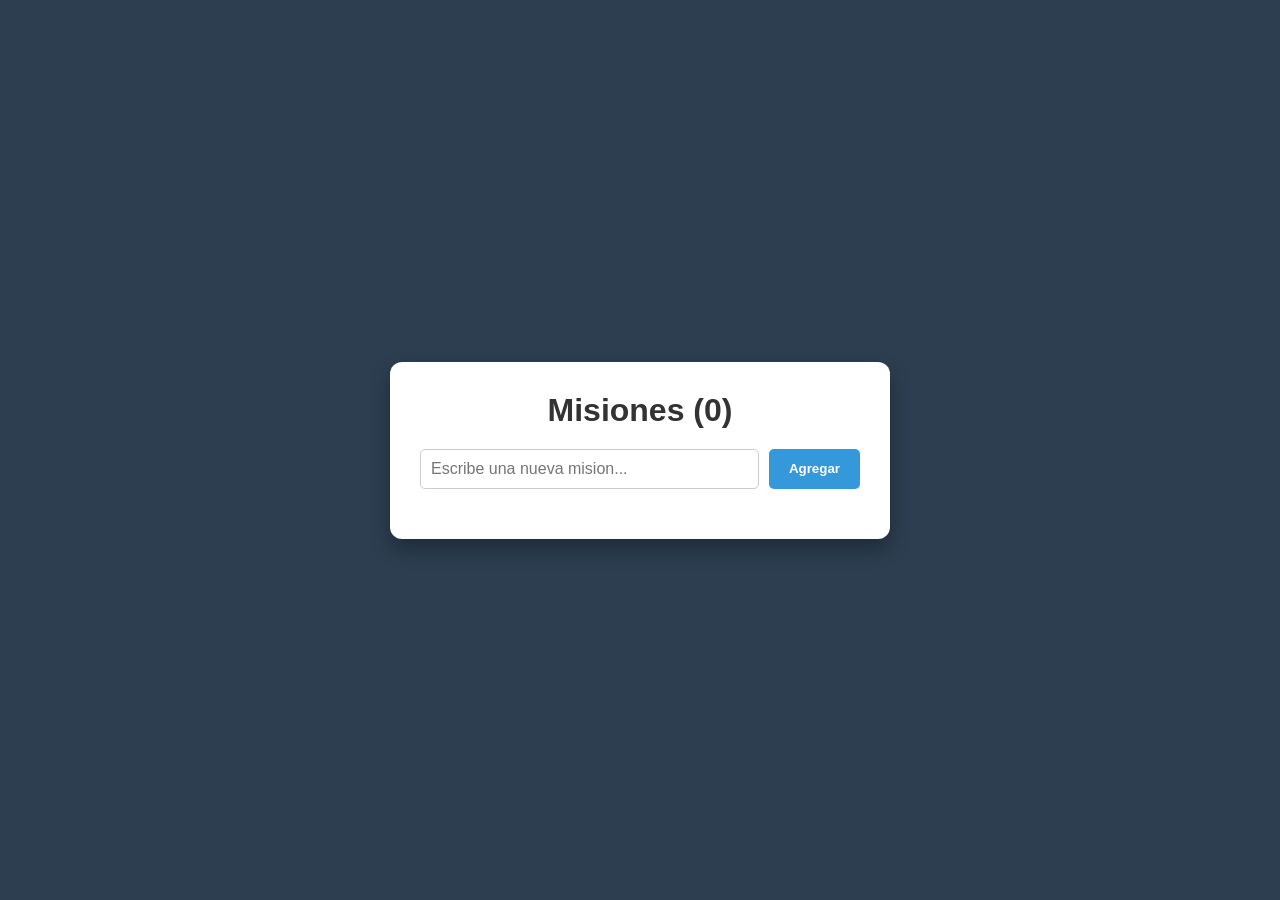
==== todo.html @ 2925804b "Arreglando Contador de Misiones en tiempo real" ====
<!DOCTYPE html>
<html lang="es">
    <head>
        <meta charset="UTF-8">
        <meta name="viewport" content="width=device-width , initial-scale=1.0">
        <title>Mi lista de Tareas</title>
        <link rel="stylesheet" href="styles2.css"><!-- Reutilizamos tu CSS o creas uno nuevo-->
    </head>
    <body>

        <div class="contenedor-todo">
            <h1>Mis Misiones</h1>

            <form id="formulario-tarea">
                <input type="text" id="input-tarea" placeholder="Escribe una nueva mision..." required>
                <button type="submit">Agregar</button>
            </form>

            <ul id="lista-tareas">
                <!-- JS inyectara las tareas aqui-->
            </ul>
        </div>
        <script src="script2.js"></script>
    </body>
</html>
---- styles2.css ----
/* 1. Reseteo universal: quita margenes feos que los navegadores ponen por defecto */
*{
    margin: 0;
    padding: 0;
    box-sizing: border-box; /*El padding no hara que las cajas sean mas grandes de lo que queremos*/
}

/* 2. El body: Centra todo en la pantalla */
body{
    font-family: 'Segoe UI', sans-serif;
    background-color: #2c3e50; /* Un Azul grisaceo oscuro*/
    /* FLEXBOX AQUI> para centrar el contenedor en el medio de la pantalla*/
    display: flex;
    justify-content: center;
    align-items: center;
    min-height: 100vh;/*Ocupa el 100% del alto de la pantalla*/
}

/* 3. La Tarjeta contenedora */
.contenedor-todo{
    background-color: white;
    padding: 30px;
    border-radius: 12px;
    box-shadow: 0 10px 20px rgb(0 0 0 / 0.3);/*sombra para dar efecto 3D*/
    width: 90%; /*En moviles ocupara el 90% de la pantalla*/
    max-width: 500px; /* En PC no crecera mas que 500px*/
}

h1{
    text-align: center;
    color: #333;
    margin-bottom: 20px;
}

/* 4. El formulario: Input y boton lado a lado */
form{
    display: flex;
    gap: 10px; /*Separacion entre input y boton*/
    margin-bottom: 20px;
}

input{
    flex: 1; /* El input ocupa todo el espacio sobrante */
    padding: 10px;
    border: 1px solid #ccc;
    border-radius: 5px;
    font-size: 16px;
}

button{
    padding: 10px 20px;
    background-color: #3498db; /*azul*/
    color: white;
    border: none;
    border-radius: 5px;
    cursor: pointer; /* Manito al pasar el mouse*/
    font-weight: bold;
}

button:hover{
    background-color: #2980b9;/*Azul mas oscuro al pasar el mouse*/
}

/* 5. La Lista de Tareas */
ul{
    list-style: none; /*Sin vinetas*/
}

li{
    background-color: #f4f4f9;
    padding: 15px;
    margin-bottom: 10px;
    border-radius: 5px;
    border-left: 5px solid #3498db; /* Linea azul a la izquierda*/

    /* FLEXBOX AQUI: Para separar el texto del boton de eliminar */
    display: flex;
    justify-content: space-between;
    align-items: center;
}
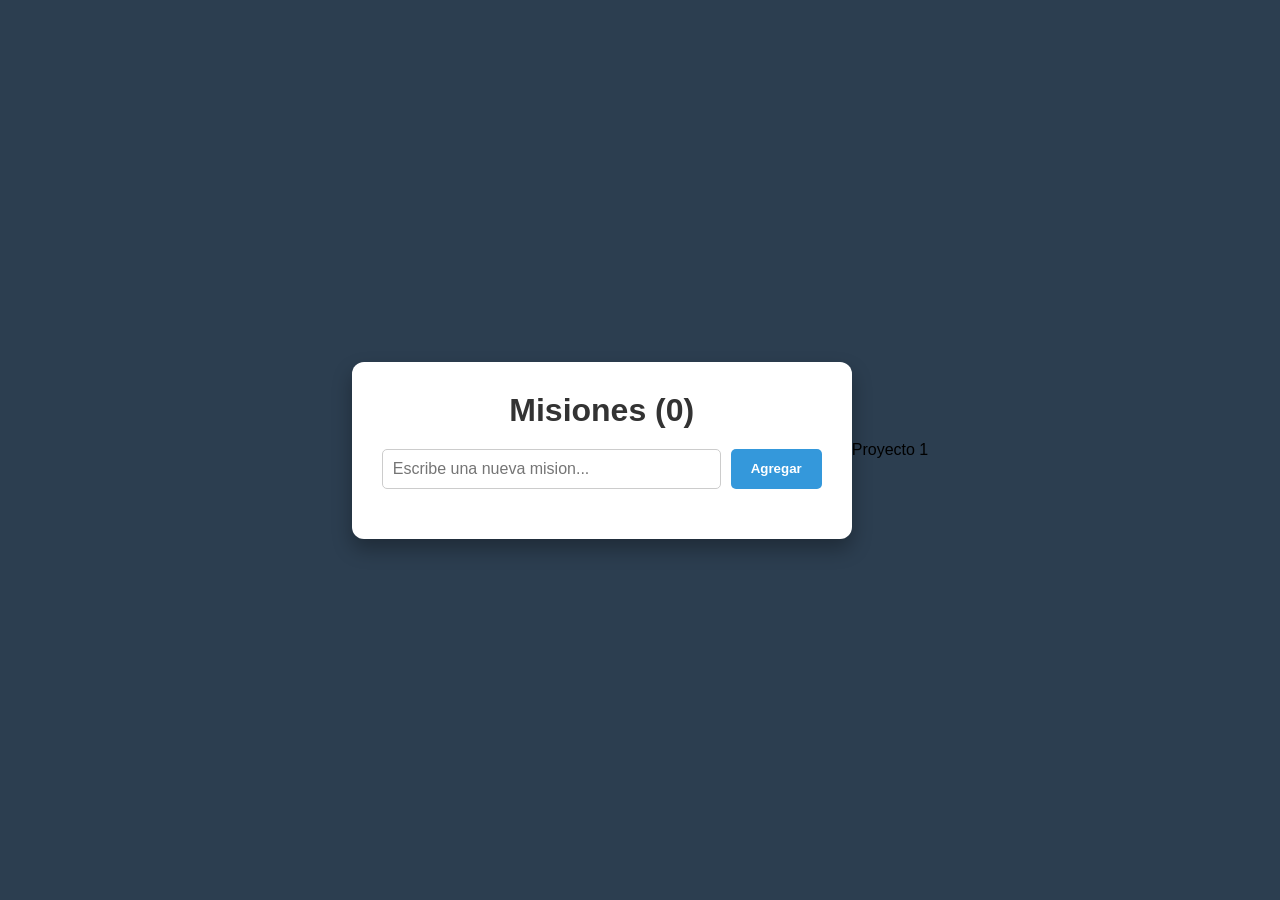
==== commit e87b3dde: "ultimo" ====
--- a/todo.html
+++ b/todo.html
@@ -20,6 +20,13 @@
                 <!-- JS inyectara las tareas aqui-->
             </ul>
         </div>
+
+        <div class="contenedor-grid">
+            <div class="item">Proyecto 1</div>
+        </div>
+
+
+
         <script src="script2.js"></script>
     </body>
 </html>
--- a/styles2.css
+++ b/styles2.css
@@ -24,12 +24,14 @@
     box-shadow: 0 10px 20px rgb(0 0 0 / 0.3);/*sombra para dar efecto 3D*/
     width: 90%; /*En moviles ocupara el 90% de la pantalla*/
     max-width: 500px; /* En PC no crecera mas que 500px*/
+    animation: entrada-suave 0.8s ease-out;/*Nombre, duracion y curva*/
 }
 
 h1{
     text-align: center;
     color: #333;
     margin-bottom: 20px;
+    animation: pulso 2s infinite;
 }
 
 /* 4. El formulario: Input y boton lado a lado */
@@ -55,10 +57,13 @@
     border-radius: 5px;
     cursor: pointer; /* Manito al pasar el mouse*/
     font-weight: bold;
+    transition: all 0.3s ease; /*Anima TODOS los cambios en 0.3s suavemente*/
 }
 
 button:hover{
     background-color: #2980b9;/*Azul mas oscuro al pasar el mouse*/
+    transform: scale(1.05); /*Crece un 5%*/
+    box-shadow: 0 4px 8px rgb(0 0 0 / 0.3); /*le da sombra*/
 }
 
 /* 5. La Lista de Tareas */
@@ -71,10 +76,34 @@
     padding: 15px;
     margin-bottom: 10px;
     border-radius: 5px;
-    border-left: 5px solid #3498db; /* Linea azul a la izquierda*/
+    border-left: 5px solid #afd620; /* Linea azul a la izquierda*/
 
     /* FLEXBOX AQUI: Para separar el texto del boton de eliminar */
     display: flex;
     justify-content: space-between;
     align-items: center;
+}
+
+/*Definimos la animacion llamada 'entrada' */
+@keyframes entrada-suave {
+    0% {
+        opacity: 0;/*invisible*/;
+        transform: translateY(30px); /*empieza 30px mas abajo*/
+    }
+    100%{
+        opacity: 1; /*totalmente visible*/
+        transform: translateY(0);/*en su posicion original*/
+    }
+}
+
+@keyframes pulso {
+    0%{
+        transform: scale(1);
+    }
+    50%{
+        transform: scale(1.05);
+    }
+    100%{
+        transform: scale(1);
+    }
 }
